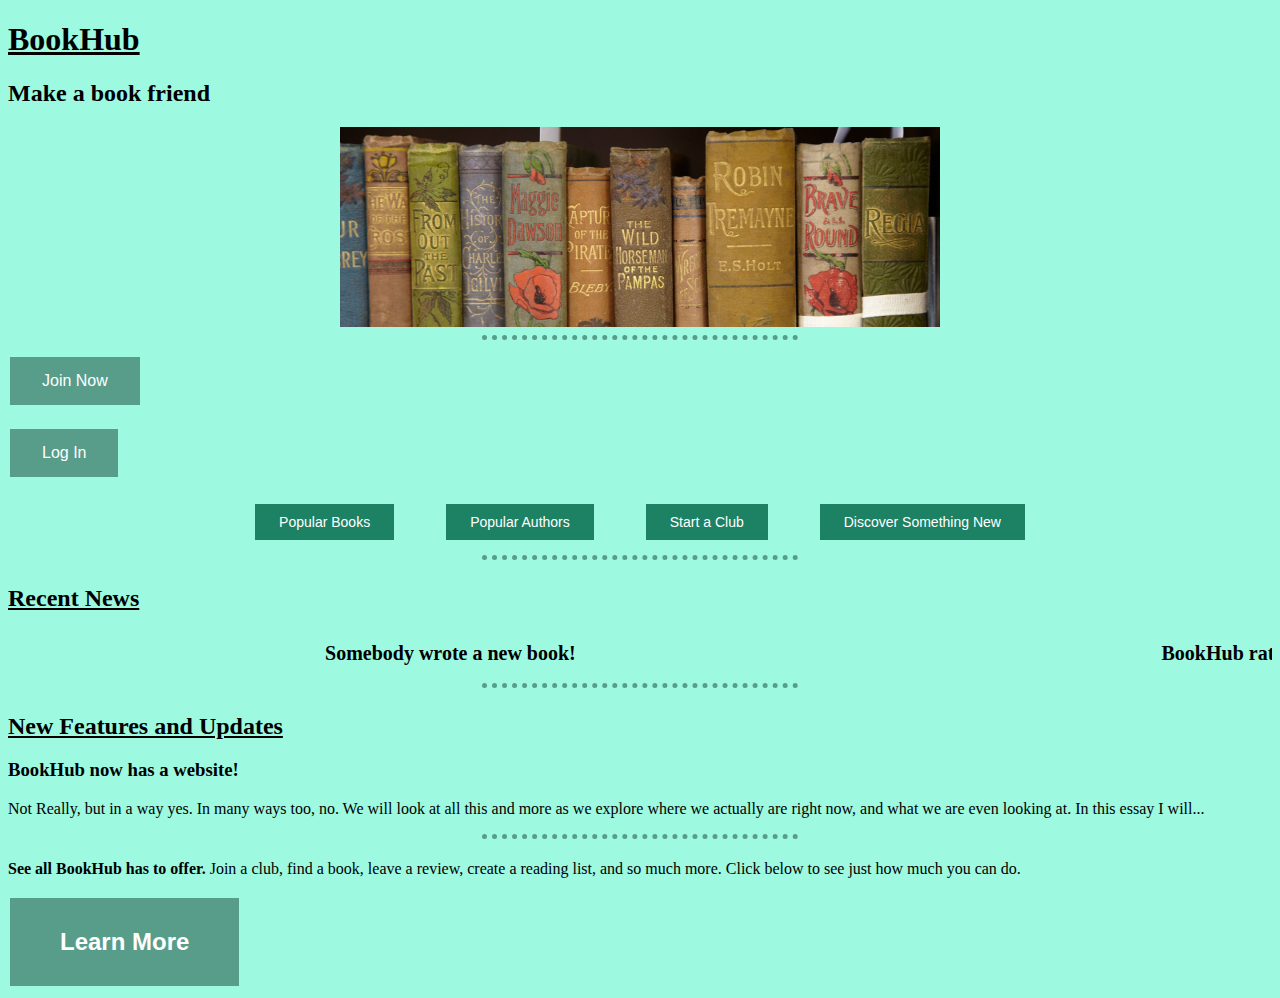
==== index.html @ 9267a7f1 "updated book homepage" ====
<!DOCTYPE html>
<html lang="en" dir="ltr">

<head>
  <title>📘 BookHub 📘</title>
  <meta charset="utf-8">
  <link rel="stylesheet" href="css/styles.css">
</head>

<body>
  <h1 id="Sitename">BookHub</h1>
  <h2 id="siteslogan">Make a book friend</h2>
  <img class=bookbanner src="banner.jpg" alt="bookbanner">
  <hr>
  <button class=button type="button">Join Now</button>
  <p>
    <button class=button type ="button">Log In</button>
  </p>

  <table class=buttontable align=center>
    <tr>
      <td>
        <button class=button2 type="button">Popular Books</button>
      </td>
      <td>
        <button class=button2 type="button">Popular Authors</button>
      </td>
      <td>
        <button class=button2 type="button">Start a Club</button>
      </td>
      <td>
        <button class=button2 type="button">Discover Something New</button>
      </td>
    </tr>
  </table>
  <hr>
  <h2 class=sectiontitle>Recent News</h2>

  <div class="hwrap"><div class="hmove">
    <div class="hitem"><strong>Somebody wrote a new book!</strong></div>
    <div class="hitem"><strong>BookHub rated best website to ever exist</strong></div>
    <div class="hitem"><strong>Books still only work above water</strong></div>
    <div class="hitem"><strong>Fan-fic, maybe not just smut?</strong></div>
  </div></div>
  <hr>
<h2 class=sectiontitle> New Features and Updates</h2>
<h3 class=story>BookHub now has a website!</h3>
<p>
  Not Really, but in a way yes.  In many ways too, no.  We will look at all
  this and more as we explore where we actually are right now, and what we
  are even looking at.  In this essay I will...
</p>
<hr>
<p>
  <strong>See all BookHub has to offer.</strong> Join a club, find a book,
  leave a review, create a reading list, and so much more.  Click below to
  see just how much you can do.
</p>
<button class=learnmore type="button">Learn More</button>

</body>

</html>
---- css/styles.css ----
body {
  background-color: #9DF9E0;
}
.bookbanner {
  height: 200px;
  width: 600px;
  display: block;
  margin-right: auto;
  margin-left: auto;

}

hr {
  border-top:5px dotted #579D8A;
  border-style: dotted none none;
  height: 5px;
  width: 25%;
}
#Sitename {
  font-family: Papyrus, fantasy;
  text-decoration: underline;
}
#siteslogan {
  font-family: Papyrus, fantasy;
}
.button {
  background-color: #579D8A;
 border: none;
 color: white;
 padding: 15px 32px;
 text-align: center;
 text-decoration: none;
 display: inline-block;
 font-size: 16px;
 margin: 4px 2px;
 cursor: pointer;
}
.button2 {
  background-color: #1C8263;
  border: none;
  color: white;
  padding: 10px 24px;
  display: inline-block;
  font-size: 14px;
  margin: 4px 24px;
  cursor: pointer;
}
.sectiontitle {
  text-decoration: underline;
 }
 /* (A) FIXED WRAPPER */
 .hwrap {
   overflow: hidden; /* HIDE SCROLL BAR */
   background: none;
 }

 /* (B) MOVING TICKER WRAPPER */
 .hmove { display: flex; }

 /* (C) ITEMS - INTO A LONG HORIZONTAL ROW */
 .hitem {
   flex-shrink: 0;
   width: 70%;
   box-sizing: border-box;
   padding: 10px;
   text-align: center;
   scroll-behavior: smooth;
   font-size: 20px;
 }

 /* (D) ANIMATION - MOVE ITEMS FROM RIGHT TO LEFT */
 /* 4 ITEMS -400%, CHANGE THIS IF YOU ADD/REMOVE ITEMS */
 @keyframes tickerh {
   0% { transform: translate3d(100%, 0, 0); }
   100% { transform: translate3d(-400%, 0, 0); }
 }
 .hmove { animation: tickerh linear 30s infinite; }
 .hmove:hover { animation-play-state: paused;
  }
 .learnmore {
   background-color: #579D8A;
  border: none;
  color: white;
  padding: 30px 50px;
  text-align: center;
  text-decoration: none;
  display: inline-block;
  font-size: 24px;
  font-weight: bold;
  margin: 4px 2px;
  cursor: pointer;
 }
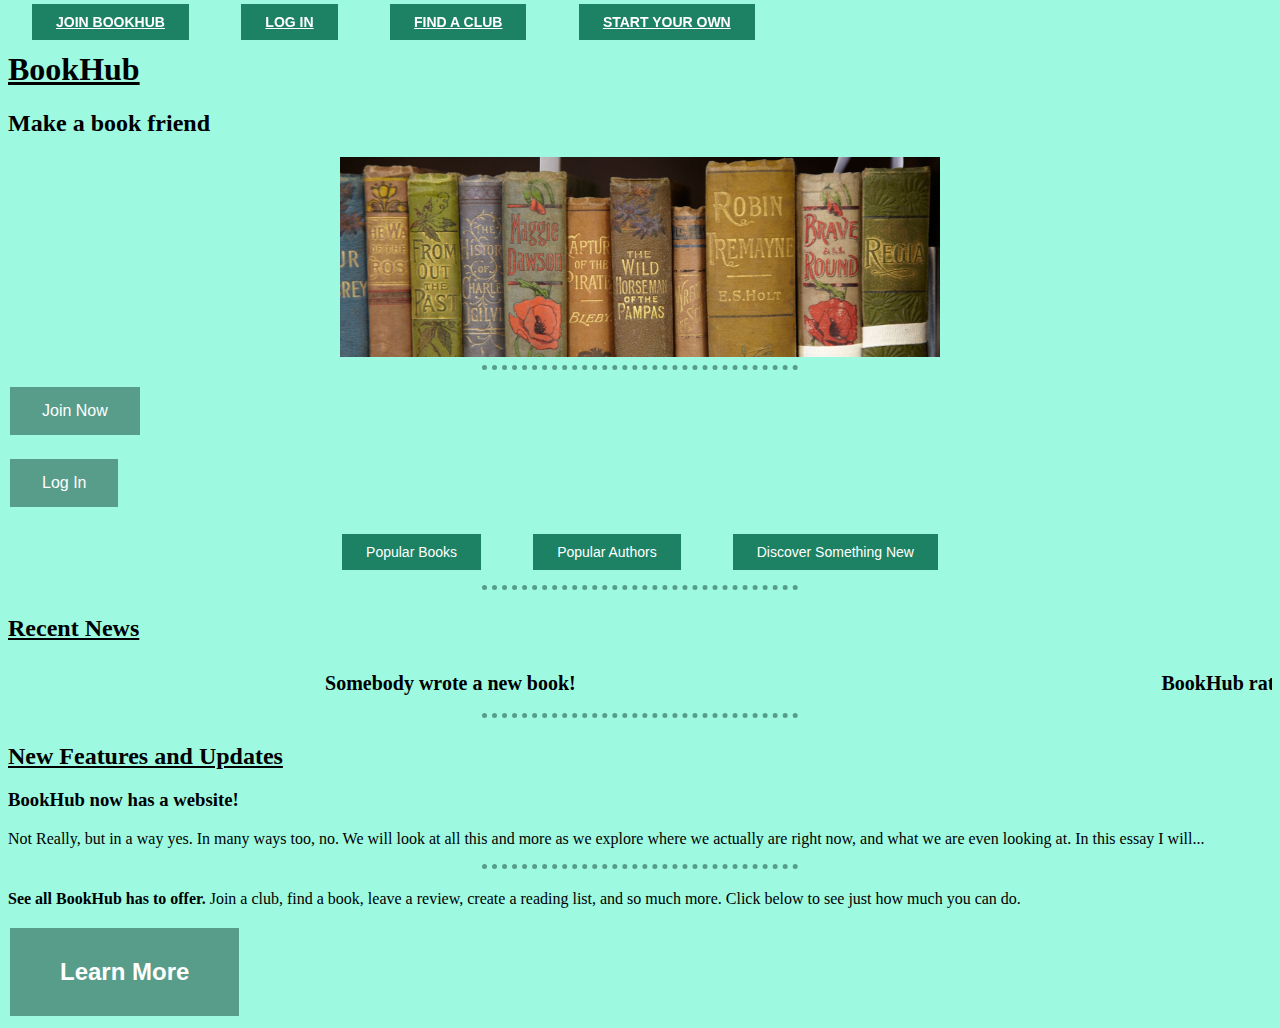
==== commit 577f4917: "Updated html and css" ====
--- a/index.html
+++ b/index.html
@@ -2,19 +2,28 @@
 <html lang="en" dir="ltr">
 
 <head>
-  <title>📘 BookHub 📘</title>
+  <title>
+    📘 BookHub 📘
+  </title>
   <meta charset="utf-8">
   <link rel="stylesheet" href="css/styles.css">
 </head>
 
 <body>
-  <h1 id="Sitename">BookHub</h1>
-  <h2 id="siteslogan">Make a book friend</h2>
+  <div class="topnav">
+    <a class="active" href="join.html">JOIN BOOKHUB</a>
+    <a href="login.html">LOG IN</a>
+    <a href="index.html">FIND A CLUB</a>
+    <a href="index.html">START YOUR OWN</a>
+
+  </div>
+  <h1 class="Sitename">BookHub</h1>
+  <h2 class="siteslogan">Make a book friend</h2>
   <img class=bookbanner src="banner.jpg" alt="bookbanner">
   <hr>
-  <button class=button type="button">Join Now</button>
+  <a href="join.html"><button class=button type="button">Join Now</button></a>
   <p>
-    <button class=button type ="button">Log In</button>
+  <a href="login.html"> <button class=button type ="button">Log In</button></a>
   </p>
 
   <table class=buttontable align=center>
@@ -24,9 +33,6 @@
       </td>
       <td>
         <button class=button2 type="button">Popular Authors</button>
-      </td>
-      <td>
-        <button class=button2 type="button">Start a Club</button>
       </td>
       <td>
         <button class=button2 type="button">Discover Something New</button>
--- a/css/styles.css
+++ b/css/styles.css
@@ -9,6 +9,9 @@
   margin-left: auto;
 
 }
+title {
+  text-align: center;
+}
 
 hr {
   border-top:5px dotted #579D8A;
@@ -16,11 +19,12 @@
   height: 5px;
   width: 25%;
 }
-#Sitename {
+.Sitename {
   font-family: Papyrus, fantasy;
   text-decoration: underline;
+  padding-top: 30px;
 }
-#siteslogan {
+.siteslogan {
   font-family: Papyrus, fantasy;
 }
 .button {
@@ -35,6 +39,10 @@
  margin: 4px 2px;
  cursor: pointer;
 }
+.button:hover {
+  background-color: #1DC492;
+  color: white;
+}
 .button2 {
   background-color: #1C8263;
   border: none;
@@ -44,6 +52,10 @@
   font-size: 14px;
   margin: 4px 24px;
   cursor: pointer;
+}
+.button2:hover {
+  background-color: #1DC492;
+  color: white;
 }
 .sectiontitle {
   text-decoration: underline;
@@ -64,7 +76,6 @@
    box-sizing: border-box;
    padding: 10px;
    text-align: center;
-   scroll-behavior: smooth;
    font-size: 20px;
  }
 
@@ -79,14 +90,51 @@
   }
  .learnmore {
    background-color: #579D8A;
+   border: none;
+   color: white;
+   padding: 30px 50px;
+   text-align: center;
+   text-decoration: none;
+   display: inline-block;
+   font-size: 24px;
+   font-weight: bold;
+   margin: 4px 2px;
+   cursor: pointer;
+ }
+ .learnmore:hover {
+   background-color: #1DC492;
+   color: white;
+ }
+input {
+  border-color: #9CAAA6;
+  padding: 12px 20px;
+  background-color: #1DC492;
+}
+label {
+  font-size: 16px;
+  font-family: Arial, sans-serif;
+  font-weight: bold;
+  padding: 15px 20px;
+}
+.topnav {
+  overflow: hidden;
+  position: fixed;
+  top: 0;
+  font-weight: bold;
+  font-family: Arial, sans-serif;
+
+}
+.topnav a {
+  background-color: #1C8263;
   border: none;
   color: white;
-  padding: 30px 50px;
-  text-align: center;
-  text-decoration: none;
+  padding: 10px 24px;
   display: inline-block;
-  font-size: 24px;
-  font-weight: bold;
-  margin: 4px 2px;
+  font-size: 14px;
+  margin: 4px 24px;
   cursor: pointer;
- }
+}
+.topnav a:hover{
+  background-color: #1DC492;
+    color: white;
+}
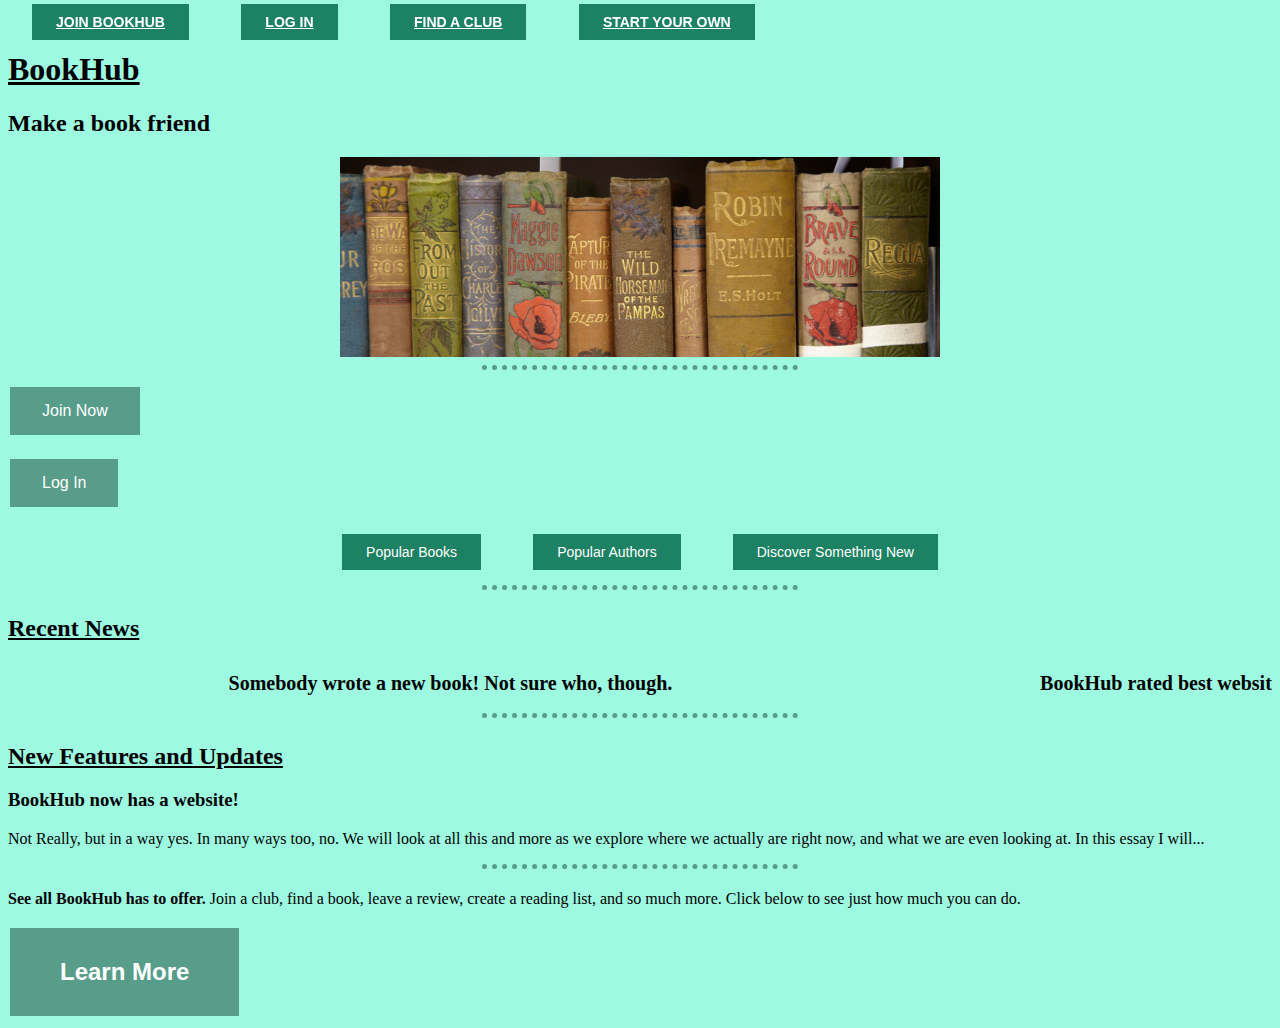
==== commit f2434848: "changed scroll ticker" ====
--- a/index.html
+++ b/index.html
@@ -43,10 +43,10 @@
   <h2 class=sectiontitle>Recent News</h2>
 
   <div class="hwrap"><div class="hmove">
-    <div class="hitem"><strong>Somebody wrote a new book!</strong></div>
-    <div class="hitem"><strong>BookHub rated best website to ever exist</strong></div>
-    <div class="hitem"><strong>Books still only work above water</strong></div>
-    <div class="hitem"><strong>Fan-fic, maybe not just smut?</strong></div>
+    <div class="hitem"><strong>Somebody wrote a new book! Not sure who, though.</strong></div>
+    <div class="hitem"><strong>BookHub rated best website to ever exist by everyone who has visited</strong></div>
+    <div class="hitem"><strong>Books still only work above water, experts say</strong></div>
+    <div class="hitem"><strong>Fan-fic? No.</strong></div>
   </div></div>
   <hr>
 <h2 class=sectiontitle> New Features and Updates</h2>
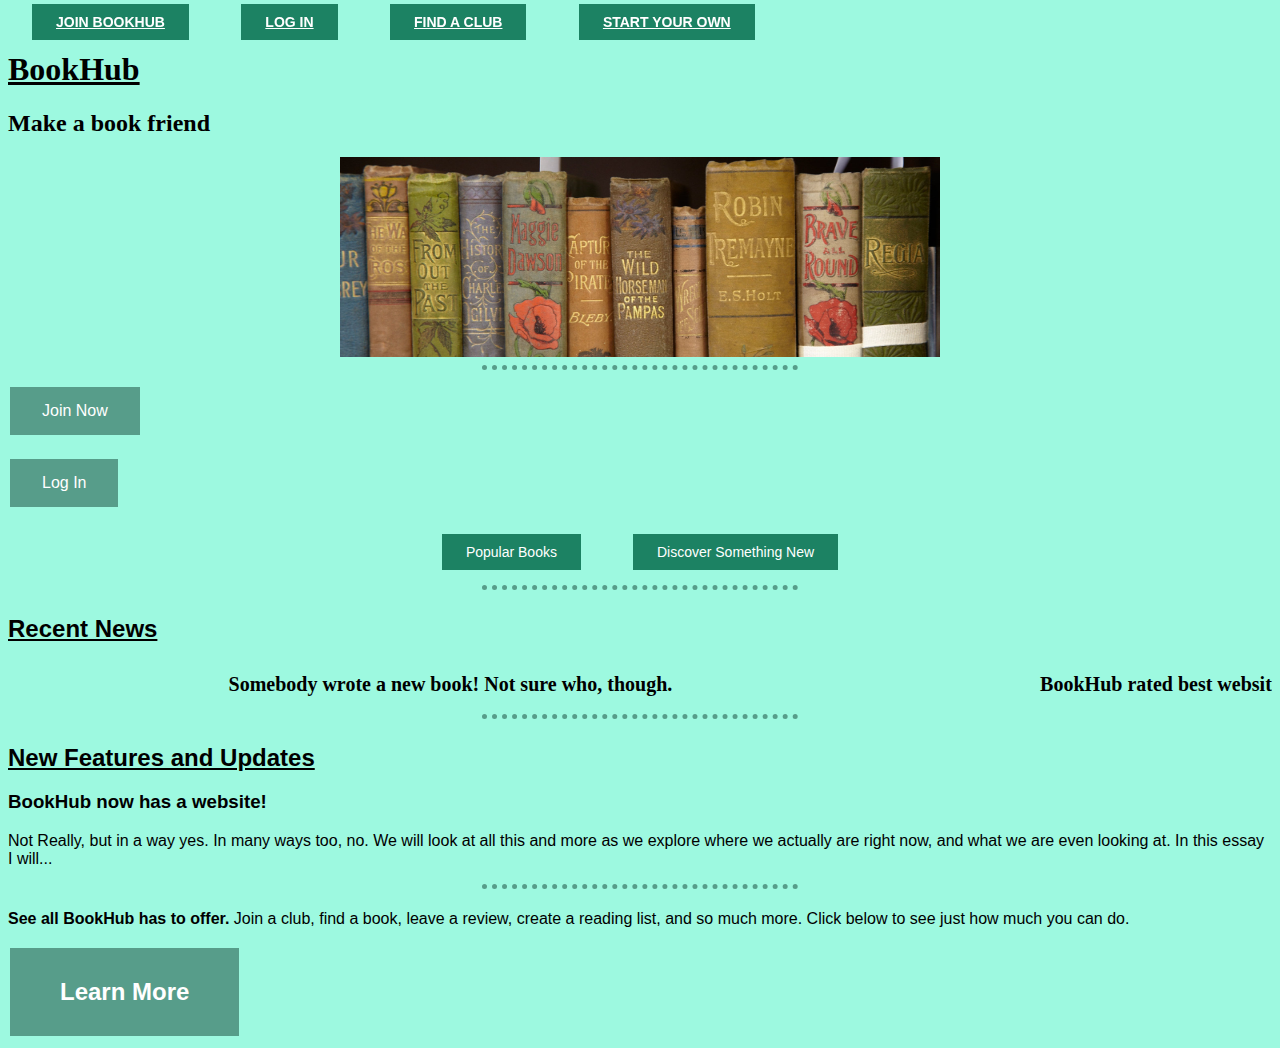
==== commit 9c90f5a4: "added css, grammer, links for top books, etc" ====
--- a/index.html
+++ b/index.html
@@ -19,7 +19,7 @@
   </div>
   <h1 class="Sitename">BookHub</h1>
   <h2 class="siteslogan">Make a book friend</h2>
-  <img class=bookbanner src="banner.jpg" alt="bookbanner">
+  <img class="bookbanner" src="banner.jpg" alt="bookbanner">
   <hr>
   <a href="join.html"><button class=button type="button">Join Now</button></a>
   <p>
@@ -29,10 +29,16 @@
   <table class=buttontable align=center>
     <tr>
       <td>
-        <button class=button2 type="button">Popular Books</button>
-      </td>
-      <td>
-        <button class=button2 type="button">Popular Authors</button>
+        <div class="dropdown">
+          <button class="dropbtn">Popular Books</button>
+          <div class="dropdown-content">
+            <a href="booklinks/top-fiction.html">Fiction</a>
+            <a href="booklinks/top-nonfiction.html">Non-Fiction</a>
+            <a href="booklinks/top-fantasy.html">Fantasy</a>
+            <a href="booklinks/top-romance.html">Romance</a>
+            <a href="booklinks/top-selfhelp.html">Self-Help</a>
+          </div>
+        </div>
       </td>
       <td>
         <button class=button2 type="button">Discover Something New</button>
@@ -49,20 +55,20 @@
     <div class="hitem"><strong>Fan-fic? No.</strong></div>
   </div></div>
   <hr>
-<h2 class=sectiontitle> New Features and Updates</h2>
-<h3 class=story>BookHub now has a website!</h3>
-<p>
+<h2 class="sectiontitle"> New Features and Updates</h2>
+<h3 class="arial">BookHub now has a website!</h3>
+<p class="arial">
   Not Really, but in a way yes.  In many ways too, no.  We will look at all
   this and more as we explore where we actually are right now, and what we
   are even looking at.  In this essay I will...
 </p>
 <hr>
-<p>
+<p class="arial">
   <strong>See all BookHub has to offer.</strong> Join a club, find a book,
   leave a review, create a reading list, and so much more.  Click below to
   see just how much you can do.
 </p>
-<button class=learnmore type="button">Learn More</button>
+<a href="learnmore.html"><button class=learnmore type="button">Learn More</button></a>
 
 </body>
 
--- a/css/styles.css
+++ b/css/styles.css
@@ -1,5 +1,13 @@
 body {
   background-color: #9DF9E0;
+}
+.arial {
+  font-family: Arial, sans-serif;
+}
+.arialh3 {
+  font-family: Arial, sans-serif;
+  text-decoration: underline;
+  font-weight: bold;
 }
 .bookbanner {
   height: 200px;
@@ -57,8 +65,41 @@
   background-color: #1DC492;
   color: white;
 }
+.dropdown {
+  position: relative;
+  display: inline-block;
+}
+.dropbtn {
+  background-color: #1C8263;
+  border: none;
+  color: white;
+  padding: 10px 24px;
+  display: inline-block;
+  font-size: 14px;
+  margin: 4px 24px;
+  cursor: pointer;
+}
+.dropdown-content {
+  display: none;
+  position: absolute;
+  background-color: #1DC492;
+  min-width: 160px;
+  box-shadow: 0px 8px 16px 0px rgba(0,0,0,0.2);
+  z-index: 1;
+}
+.dropdown-content a {
+  color: white;
+  padding: 12px 16px;
+  font-family: Arial, sans-serif;
+  text-decoration: none;
+  display: block;
+}
+.dropdown:hover .dropdown-content {display: block;}
+.dropdown-content:hover {background-color: #1C8263;}
+.dropdown:hover .dropbtn {background-color: #1DC492;}
 .sectiontitle {
   text-decoration: underline;
+  font-family: Arial, sans-serif;
  }
  /* (A) FIXED WRAPPER */
  .hwrap {
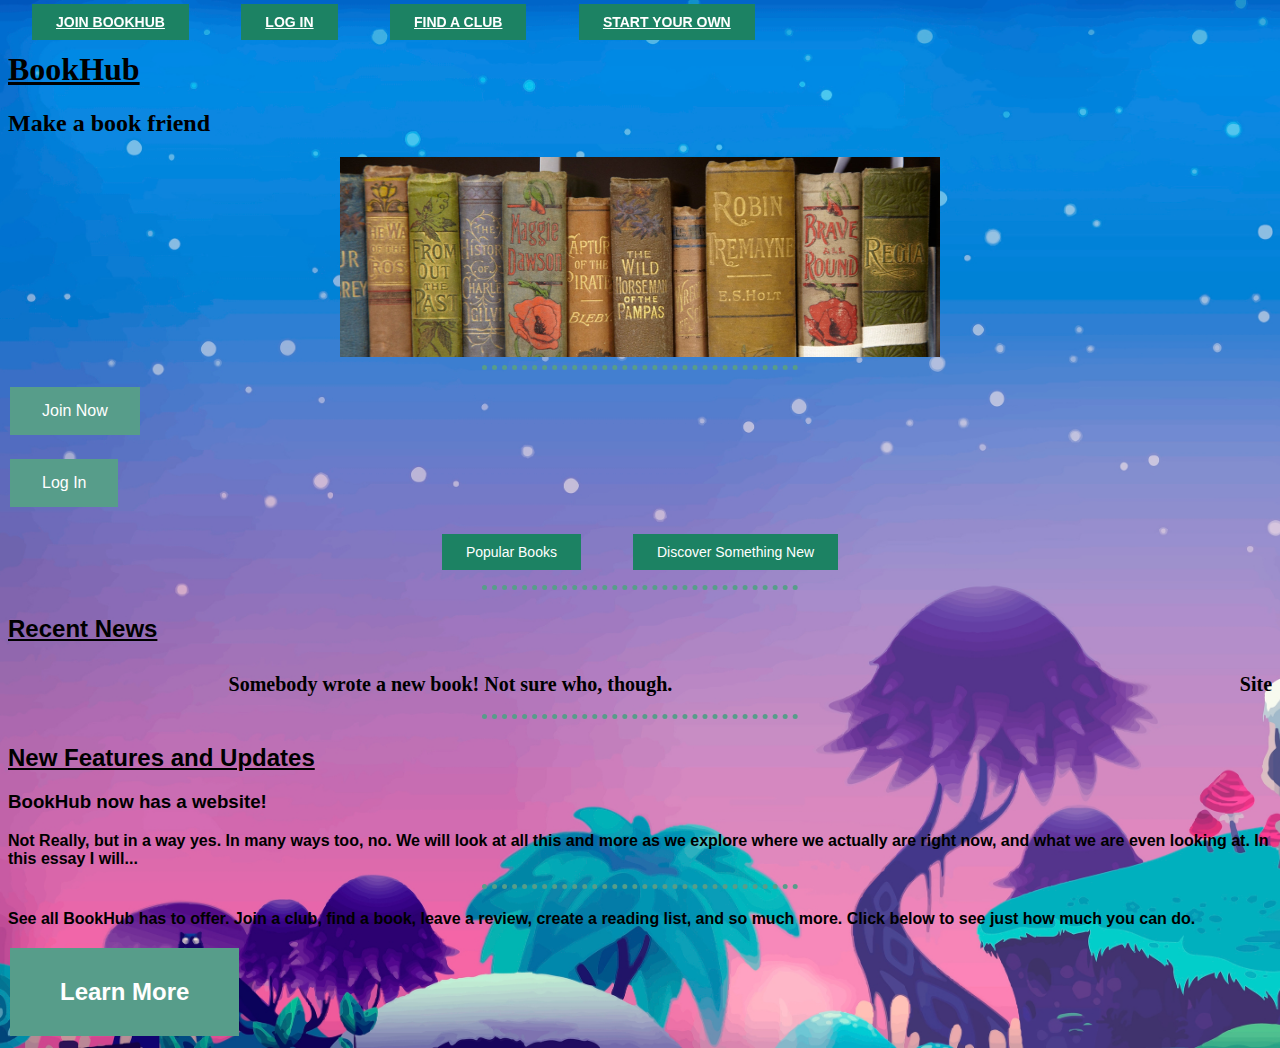
==== commit b8dc6109: "background, css, navbar" ====
--- a/index.html
+++ b/index.html
@@ -15,7 +15,6 @@
     <a href="login.html">LOG IN</a>
     <a href="index.html">FIND A CLUB</a>
     <a href="index.html">START YOUR OWN</a>
-
   </div>
   <h1 class="Sitename">BookHub</h1>
   <h2 class="siteslogan">Make a book friend</h2>
@@ -50,9 +49,10 @@
 
   <div class="hwrap"><div class="hmove">
     <div class="hitem"><strong>Somebody wrote a new book! Not sure who, though.</strong></div>
-    <div class="hitem"><strong>BookHub rated best website to ever exist by everyone who has visited</strong></div>
-    <div class="hitem"><strong>Books still only work above water, experts say</strong></div>
+    <div class="hitem"><strong>Site under maintenace</strong></div>
+    <div class="hitem"><strong>Anybody know how to write JavaScript? Asking for a friend.</strong></div>
     <div class="hitem"><strong>Fan-fic? No.</strong></div>
+    <div class="hitem"><strong>GoodReads is run by reptilians and funnels money to the crown.</strong></div>
   </div></div>
   <hr>
 <h2 class="sectiontitle"> New Features and Updates</h2>
--- a/css/styles.css
+++ b/css/styles.css
@@ -1,8 +1,10 @@
 body {
-  background-color: #9DF9E0;
+  background-image: url("../images/background.jpg");
+  background-size: cover;
 }
 .arial {
   font-family: Arial, sans-serif;
+  font-weight: bold;
 }
 .arialh3 {
   font-family: Arial, sans-serif;
